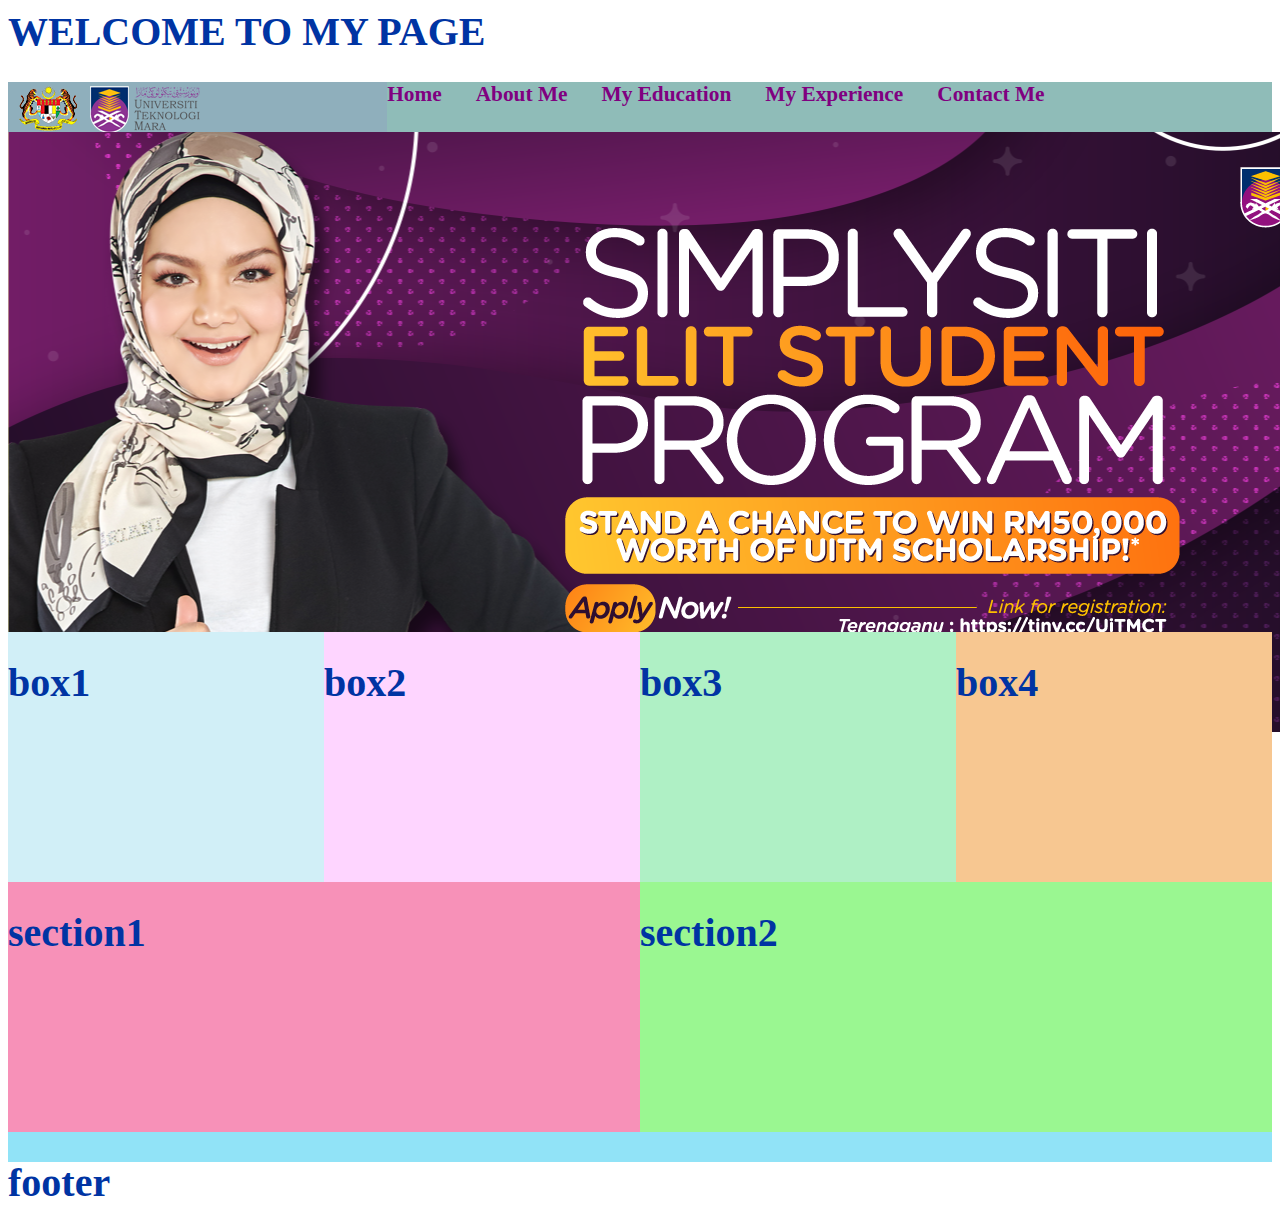
==== 23_ims456_2424b_individual/index.html @ 282f36b2 "Add files via upload" ====
<html>
<head>
    <title>My Page</title>
    <link rel="stylesheet" type="text/css" href="css/style.css">
</head>
<body>
<h1>WELCOME TO MY PAGE</h1>

<div class="logo">
    <IMG src="images/logoUiTM.png">
</div>

<!--menu-->
<div class="menu">
<a href="index.html">Home</a>
<a href="biodata.html">About Me</a>
<a href="edu.html">My Education</a>
<a href="exp.html">My Experience</a>
<a href="contact.html">Contact Me</a>
</div>

<div class="slider">
    <img src="images/Masmed-UiTM-Elit-Program02.png">
</div>

<div class="box1">
    <h1>box1</h1>
</div>

<div class="box2">
    <h1>box2</h1>
</div>

<div class="box3">
    <h1>box3</h1>
</div>

<div class="box4">
    <h1>box4</h1>
</div>

<div class="section1">
    <h1>section1</h1>
</div>

<div class="section2">
    <h1>section2</h1>
</div>

<div class="footer">
    <h1>footer</h1>
</div>

</body>
</html>
---- 23_ims456_2424b_individual/css/style.css ----
h1
    {
        color: rgb(0, 52, 163);
        font-size: 30pt;
        font-style:normal
    }

a

    {
        font-size: 16pt;
        padding-right: 30px;
        text-decoration: none;
        font-family: Verdana;
        color: purple;
        font-weight: 600;
    }

a:hover
    {
        color: rgb(236, 184, 10);
        background-color: rgb(0, 52, 163);
    }

.logo
    {
        width: 30%;
        height: 50px;
        background-color: rgb(143, 175, 188);
        float:left;
    }

.menu
    {
        width: 70%;
        height: 50px;
        background-color: rgb(143, 188, 184);
        float:left;
    }

.slider
    {
        width: 100%;
        height: 500px;
        background-color: rgb(240, 235, 175);
        float:left;
    }

 .box1
    {
        width: 25%;
        height: 250px;
        background-color: rgb(209, 239, 247);
        float:left;
    }

.box2
    {
        width: 25%;
        height: 250px;
        background-color: rgb(254, 213, 255);
        float:left;
    }

 .box3
    {
        width: 25%;
        height: 250px;
        background-color: rgb(175, 240, 197);
        float:left;
    }

.box4
    {
        width: 25%;
        height: 250px;
        background-color: rgb(247, 199, 145);
        float:left;
    }

 .section1
    {
        width: 50%;
        height: 250px;
        background-color: rgb(247, 145, 184);
        float:left;
    }

.section2
    {
        width: 50%;
        height: 250px;
        background-color: rgb(154, 247, 145);
        float:left;
    }

 .footer
    {
        width: 100%;
        height: 30px;
        background-color: rgb(145, 227, 247);
        float:left;
    }
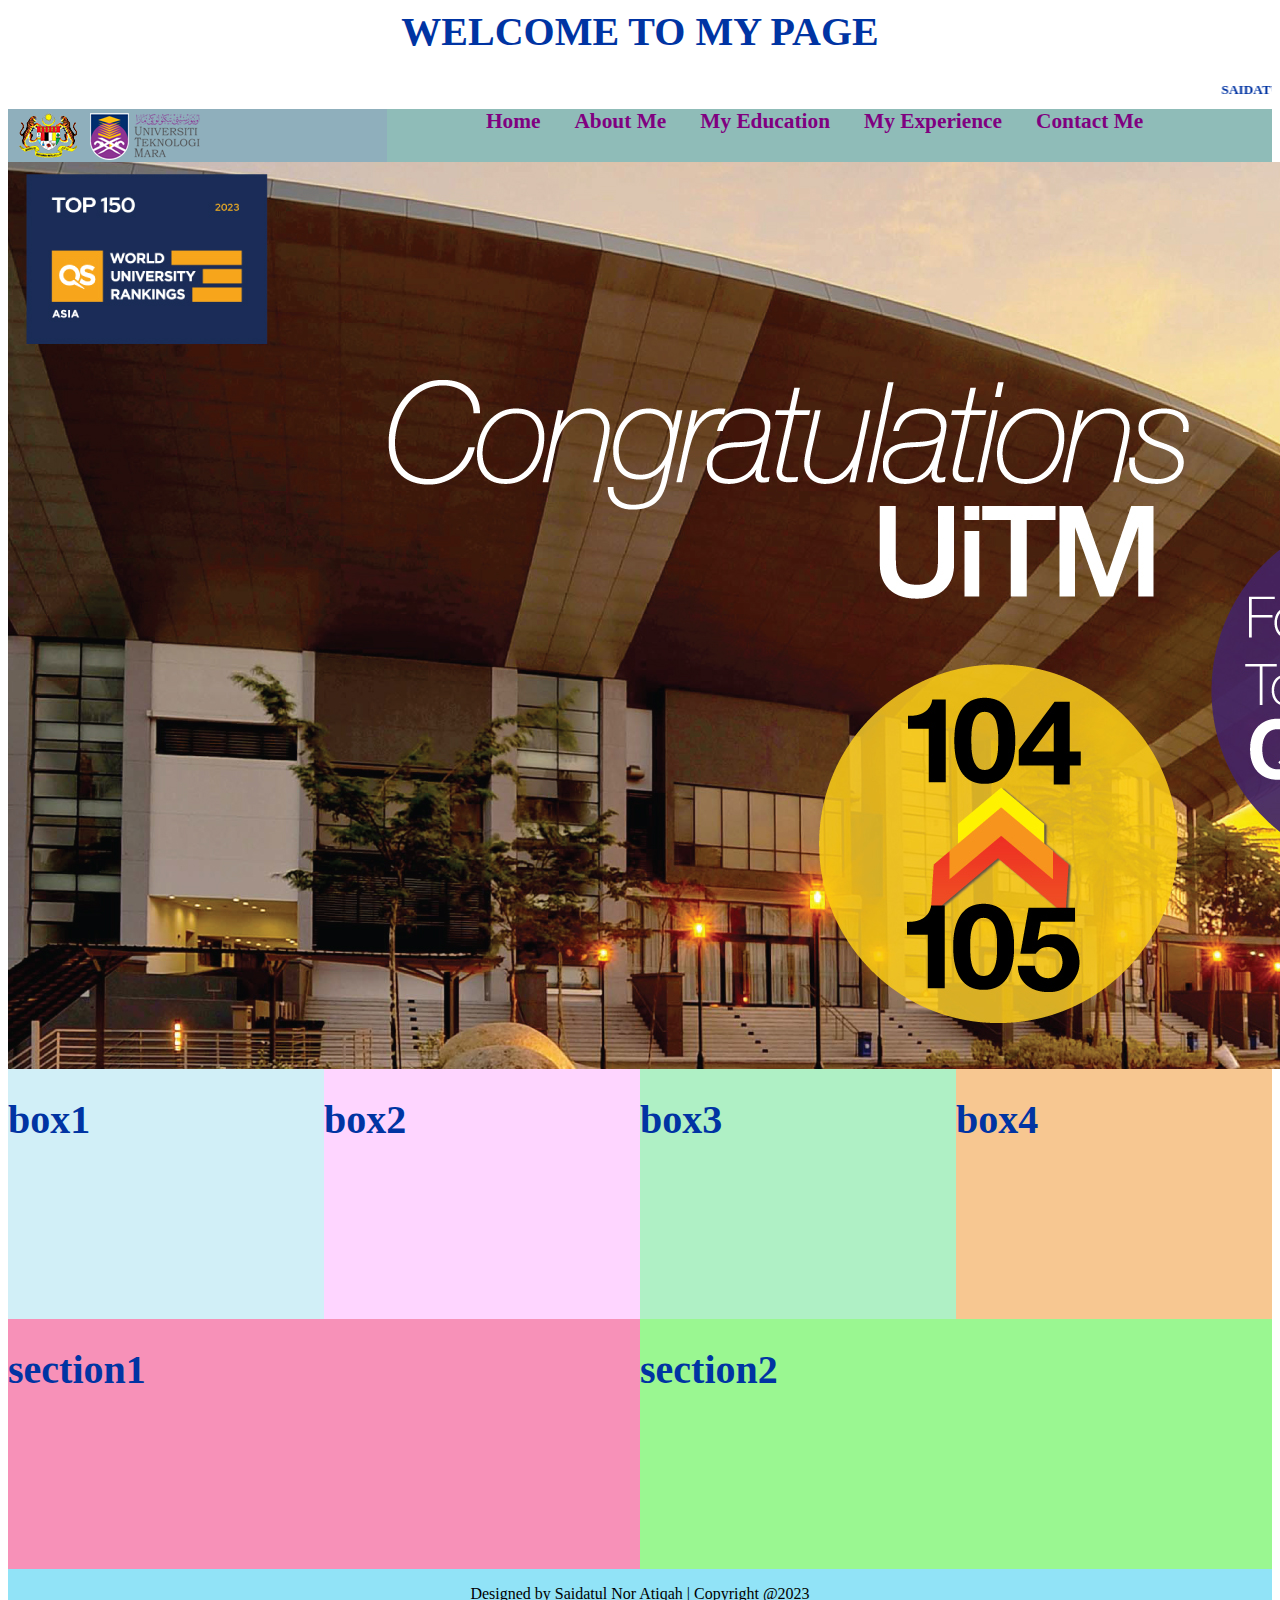
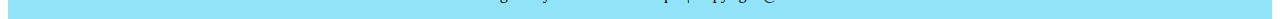
==== commit 5d4b8fdf: "Add files via upload" ====
--- a/23_ims456_2424b_individual/index.html
+++ b/23_ims456_2424b_individual/index.html
@@ -4,7 +4,8 @@
     <link rel="stylesheet" type="text/css" href="css/style.css">
 </head>
 <body>
-<h1>WELCOME TO MY PAGE</h1>
+<h1 style="text-align: center;">WELCOME TO MY PAGE</h1>
+<h2><marquee>SAIDATUL ZULKIFLI</marquee></h2>
 
 <div class="logo">
     <IMG src="images/logoUiTM.png">
@@ -20,7 +21,7 @@
 </div>
 
 <div class="slider">
-    <img src="images/Masmed-UiTM-Elit-Program02.png">
+    <img src="images/DESIGN-1-WEBSITE_OUTLINES.jpg">
 </div>
 
 <div class="box1">
@@ -48,7 +49,7 @@
 </div>
 
 <div class="footer">
-    <h1>footer</h1>
+    <p style="text-align: center;">Designed by Saidatul Nor Atiqah | Copyright @2023</p>
 </div>
 
 </body>
--- a/23_ims456_2424b_individual/css/style.css
+++ b/23_ims456_2424b_individual/css/style.css
@@ -2,6 +2,13 @@
     {
         color: rgb(0, 52, 163);
         font-size: 30pt;
+        font-style:normal
+    }
+
+h2
+    {
+        color: rgb(0, 52, 163);
+        font-size: 10pt;
         font-style:normal
     }
 
@@ -25,7 +32,7 @@
 .logo
     {
         width: 30%;
-        height: 50px;
+        height: 53px;
         background-color: rgb(143, 175, 188);
         float:left;
     }
@@ -33,15 +40,16 @@
 .menu
     {
         width: 70%;
-        height: 50px;
+        height: 53px;
         background-color: rgb(143, 188, 184);
+        text-align: center;
         float:left;
     }
 
 .slider
     {
         width: 100%;
-        height: 500px;
+        height: 907px;
         background-color: rgb(240, 235, 175);
         float:left;
     }
@@ -97,7 +105,7 @@
  .footer
     {
         width: 100%;
-        height: 30px;
+        height: 50px;
         background-color: rgb(145, 227, 247);
         float:left;
     }
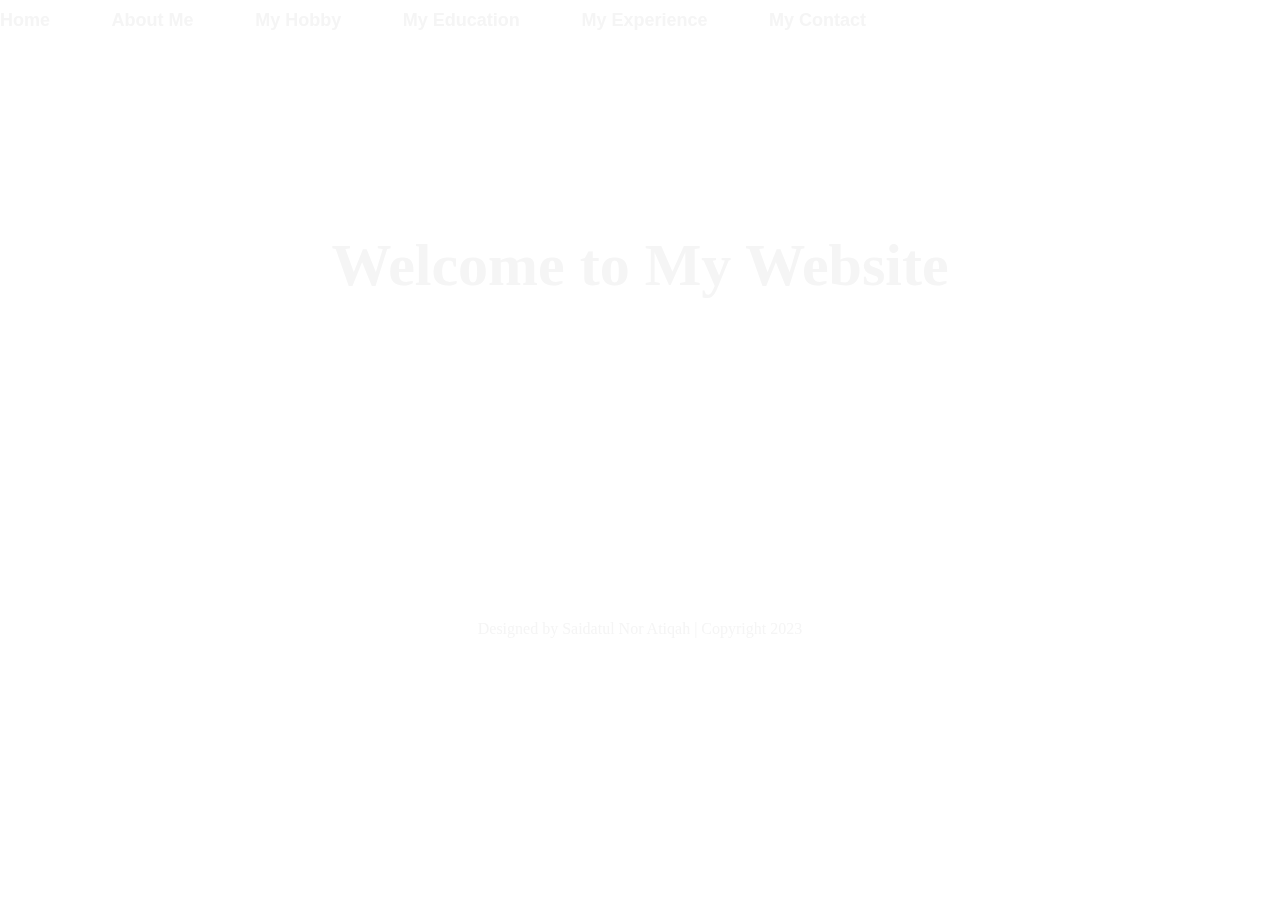
==== commit b05544d4: "Add files via upload" ====
--- a/23_ims456_2424b_individual/index.html
+++ b/23_ims456_2424b_individual/index.html
@@ -1,56 +1,36 @@
 <html>
 <head>
-    <title>My Page</title>
-    <link rel="stylesheet" type="text/css" href="css/style.css">
+  <title>Saidatul Nor Atiqah</title>
+  <link rel="stylesheet" type="text/css" href="css/style.css">
 </head>
 <body>
-<h1 style="text-align: center;">WELCOME TO MY PAGE</h1>
-<h2><marquee>SAIDATUL ZULKIFLI</marquee></h2>
-
-<div class="logo">
-    <IMG src="images/logoUiTM.png">
+  <div id="video-background">
+    <video autoplay loop muted>
+      <source src="images/black and orange ink in water background 4K HD.mp4" type="video/mp4">
+    </video>
+  </div>
+<div class="box1">
+    
 </div>
-
 <!--menu-->
 <div class="menu">
-<a href="index.html">Home</a>
-<a href="biodata.html">About Me</a>
-<a href="edu.html">My Education</a>
-<a href="exp.html">My Experience</a>
-<a href="contact.html">Contact Me</a>
-</div>
+  <a href="index.html">Home</a>
+  <a href="biodata.html">About Me</a>
+  <a href="hobby.html" >My Hobby</a>
+  <a href="edu.html">My Education</a>
+  <a href="exp.html">My Experience</a>
+  <a href="contact.html">My Contact</a>
+  </div>
 
-<div class="slider">
-    <img src="images/DESIGN-1-WEBSITE_OUTLINES.jpg">
-</div>
 
-<div class="box1">
-    <h1>box1</h1>
-</div>
+    <div class="content">
+    <h1>Welcome to My Website</h1>
+    <p>Saidatul Nor Atiqah</p>
+    </div>
 
-<div class="box2">
-    <h1>box2</h1>
-</div>
-
-<div class="box3">
-    <h1>box3</h1>
-</div>
-
-<div class="box4">
-    <h1>box4</h1>
-</div>
-
-<div class="section1">
-    <h1>section1</h1>
-</div>
-
-<div class="section2">
-    <h1>section2</h1>
-</div>
-
-<div class="footer">
-    <p style="text-align: center;">Designed by Saidatul Nor Atiqah | Copyright @2023</p>
-</div>
+  <div class="theend">
+    <p style="text-align:center;">Designed by Saidatul Nor Atiqah | Copyright 2023</p>
+  </div>
 
 </body>
 </html>--- a/23_ims456_2424b_individual/css/style.css
+++ b/23_ims456_2424b_individual/css/style.css
@@ -1,111 +1,206 @@
 h1
     {
-        color: rgb(0, 52, 163);
+        color: whitesmoke;
         font-size: 30pt;
         font-style:normal
     }
 
 h2
     {
-        color: rgb(0, 52, 163);
+        color: whitesmoke;
         font-size: 10pt;
         font-style:normal
     }
 
-a
-
-    {
-        font-size: 16pt;
-        padding-right: 30px;
-        text-decoration: none;
-        font-family: Verdana;
-        color: purple;
+    body 
+    {
+      margin: 0;
+      padding: 0;
+      overflow: hidden;
+    }
+    #video-background 
+    {
+      position: fixed;
+      top: 0;
+      left: 0;
+      width: 100%;
+      height: 100%;
+      z-index: -1;
+      overflow: hidden;
+    }
+    #video-background video 
+    {
+      min-width: 100%;
+      min-height: 100%;
+      object-fit: fill;
+    }
+    .content 
+    {
+      position: relative;
+      z-index: 1;
+      color: #fff;
+      text-align: center;
+      padding: 200px;
+    }
+    .content h1 
+    {
+      font-size: 60px;
+      margin-top: 0;
+      font-family: Cambria, Cochin, Georgia, Times, 'Times New Roman', serif;
+    }
+    .content p 
+    {
+      font-size: 30px;
+    }
+    .box1
+    {
+        height: 10px;
+        width: 100%;
+    }
+    a
+      {
+        color:whitesmoke;
+        font-size:large;
+        text-align:center;
+        padding-right:4.5%;
+        text-decoration:dotted;
+        font-family: 'Lucida Sans', 'Lucida Sans Regular', 'Lucida Grande', 'Lucida Sans Unicode', Geneva, Verdana, sans-serif;
         font-weight: 600;
-    }
-
-a:hover
-    {
-        color: rgb(236, 184, 10);
-        background-color: rgb(0, 52, 163);
-    }
-
-.logo
-    {
-        width: 30%;
-        height: 53px;
-        background-color: rgb(143, 175, 188);
-        float:left;
-    }
-
-.menu
-    {
-        width: 70%;
-        height: 53px;
-        background-color: rgb(143, 188, 184);
-        text-align: center;
-        float:left;
-    }
-
-.slider
-    {
-        width: 100%;
-        height: 907px;
-        background-color: rgb(240, 235, 175);
-        float:left;
-    }
-
- .box1
-    {
-        width: 25%;
-        height: 250px;
-        background-color: rgb(209, 239, 247);
-        float:left;
-    }
-
-.box2
-    {
-        width: 25%;
-        height: 250px;
-        background-color: rgb(254, 213, 255);
-        float:left;
-    }
-
- .box3
-    {
-        width: 25%;
-        height: 250px;
-        background-color: rgb(175, 240, 197);
-        float:left;
-    }
-
-.box4
-    {
-        width: 25%;
-        height: 250px;
-        background-color: rgb(247, 199, 145);
-        float:left;
-    }
-
- .section1
-    {
-        width: 50%;
-        height: 250px;
-        background-color: rgb(247, 145, 184);
-        float:left;
-    }
-
-.section2
-    {
-        width: 50%;
-        height: 250px;
-        background-color: rgb(154, 247, 145);
-        float:left;
-    }
-
- .footer
-    {
-        width: 100%;
-        height: 50px;
-        background-color: rgb(145, 227, 247);
-        float:left;
-    }
+       }
+  a:hover
+       {
+      color:whitesmoke;
+      background-size: cover;
+      background-color:rgb(233, 146, 17);
+       } 
+  .theend
+    {
+      color:whitesmoke;
+          text-align: center;  
+      -ms-text-underline-position: under;
+    }
+
+    table, tr, td,th
+    {
+      padding: 10px;
+    }
+        {
+            border:1px solid black;
+            border-collapse: collapse;
+        }
+
+    td
+        {
+            padding: 5px;
+        }
+
+    th
+        {
+            background-color: black;
+            color: whitesmoke;
+        }
+
+    tr
+        {
+            background-color: rgb(233, 146, 17);
+        }
+
+    tr:nth-child(odd)
+        {
+            background-color: rgb(189, 186, 186);
+        }
+
+    tr:hover
+    {
+        background-color: bisque;
+    }
+
+.educationdetail
+{
+      position: relative;
+      z-index: 1;
+      color: whitesmoke;
+      text-align: justify;
+      padding: 50px;
+}
+
+.experiencedetail
+{
+      position: relative;
+      z-index: 1;
+      color: whitesmoke;
+      text-align:  justify;
+      padding: 50px;
+}
+
+.contactinfo
+{
+      position: relative;
+      z-index: 1;
+      color: whitesmoke;
+      text-align: center;
+      padding: 50px;
+}
+
+.maps
+{
+  text-align: center;
+}
+
+.educationtitle
+    {
+      position: relative;
+      z-index: 1;
+      color: #fff;
+      text-align: center;
+    }
+
+    .experiencetitle
+    {
+      position: relative;
+      z-index: 1;
+      color: #fff;
+      text-align: center;
+    }
+
+    .educationtitle
+    {
+      position: relative;
+      z-index: 1;
+      color: #fff;
+      text-align: center;
+    }
+
+    .aboutmetitle
+    {
+      position: relative;
+      z-index: 1;
+      color: #fff;
+      text-align: center;
+    }
+
+    .aboutmedetail
+    {
+          position: relative;
+          z-index: 1;
+          color: whitesmoke;
+          text-align: center, justify;
+          padding: 20px;
+    } 
+
+    .hobbytitle
+    {
+      position: relative;
+      z-index: 1;
+      color: #fff;
+      text-align: center;
+    }
+
+    .hobbydetail
+    {
+          position: relative;
+          z-index: 1;
+          color: whitesmoke;
+          text-align: justify;
+          padding: 50px;
+    }
